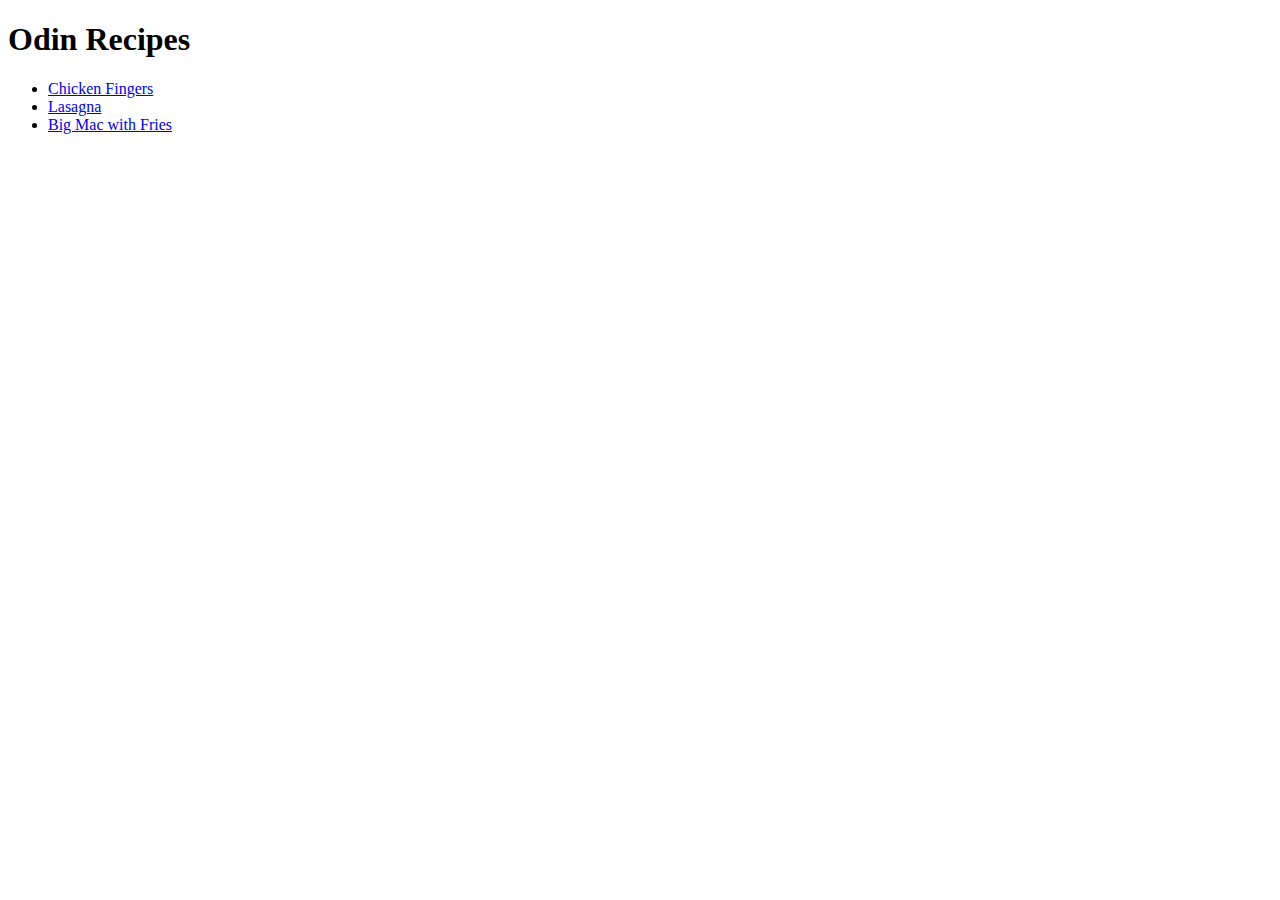
==== index.html @ 2120cc7b "Add links to index, lists to chicken fingers, create lasagna page" ====
<!DOCTYPE html>
<html lang="en">
<head>
    <meta charset="UTF-8">
    <meta http-equiv="X-UA-Compatible" content="IE=edge">
    <meta name="viewport" content="width=device-width, initial-scale=1.0">
    <title>Recipe Homeage</title>
</head>
<body>
    <h1>Odin Recipes</h1>
    <ul>
        <li>     <a href="./recipes/chicken-fingers.html">Chicken Fingers</a></li>
        <li> <a href="./recipes/lasagna.html">Lasagna</a></li>
        <li> <a href="./recipes/big-mac-with-fries.html">Big Mac with Fries</a></li>
    </ul>
</body>
</html>
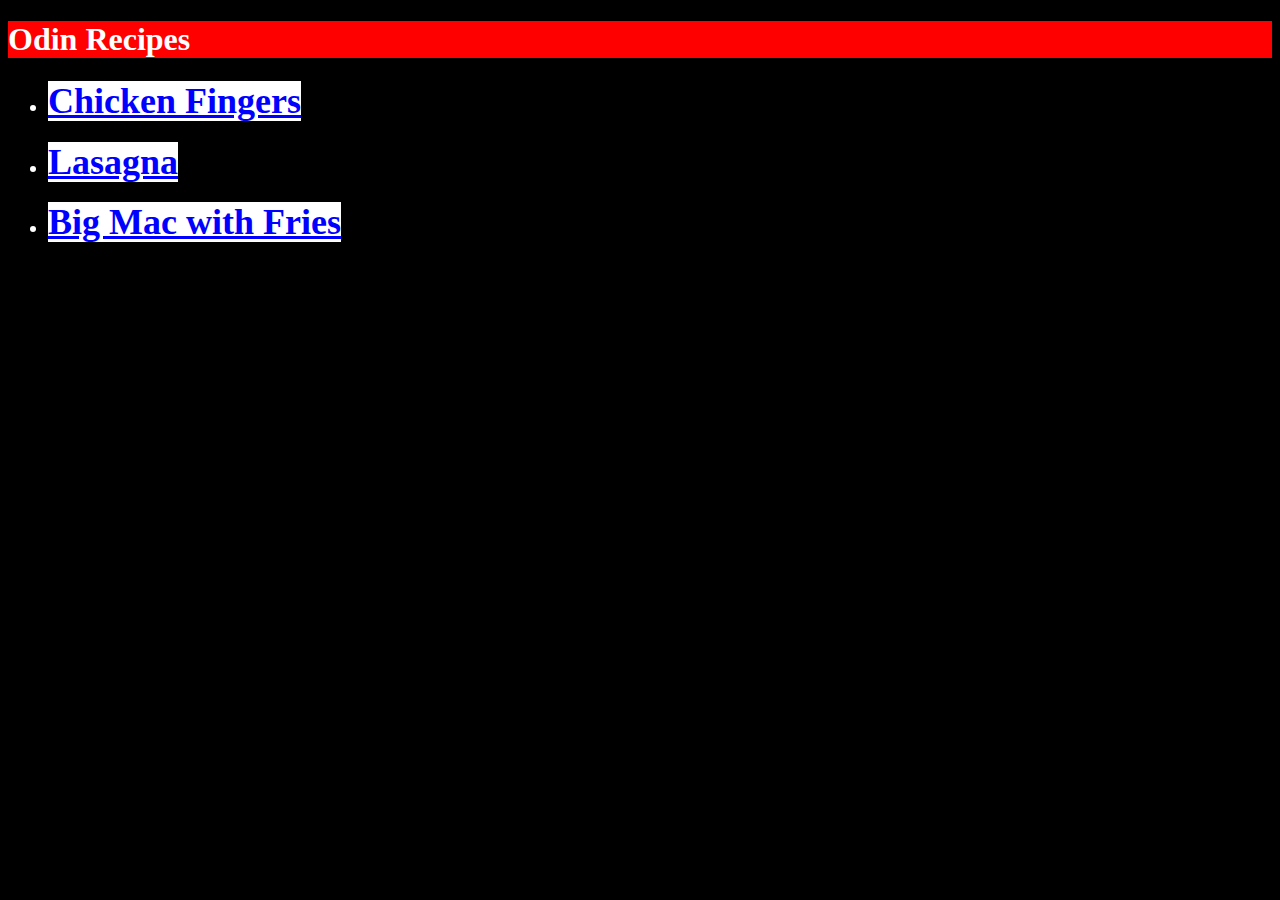
==== commit 80edc7c4: "Add basic styling using beginner css classes/selectors Practiced linking an external stylesheet to h" ====
--- a/index.html
+++ b/index.html
@@ -5,13 +5,14 @@
     <meta http-equiv="X-UA-Compatible" content="IE=edge">
     <meta name="viewport" content="width=device-width, initial-scale=1.0">
     <title>Recipe Homeage</title>
+    <link rel="stylesheet" href="styles.css">
 </head>
 <body>
     <h1>Odin Recipes</h1>
     <ul>
-        <li>     <a href="./recipes/chicken-fingers.html">Chicken Fingers</a></li>
-        <li> <a href="./recipes/lasagna.html">Lasagna</a></li>
-        <li> <a href="./recipes/big-mac-with-fries.html">Big Mac with Fries</a></li>
+        <h3> <li> <a class ="recipe" href="./recipes/chicken-fingers.html">Chicken Fingers</a></li> </h3>
+        <h3> <li> <a class ="recipe" href="./recipes/lasagna.html">Lasagna</a> </li> </h3>
+        <h3> <li> <a class ="recipe" href="./recipes/big-mac-with-fries.html">Big Mac with Fries</a></li> </h3>
     </ul>
 </body>
 </html>--- a/styles.css
+++ b/styles.css
@@ -0,0 +1,16 @@
+h1 {
+    background-color: red;
+}
+
+.recipe {
+    font-size: 36px;
+    font-weight: bold;
+    color: blue;
+    background-color: white;
+
+}
+
+* {
+    background-color: black;
+    color: white;
+}